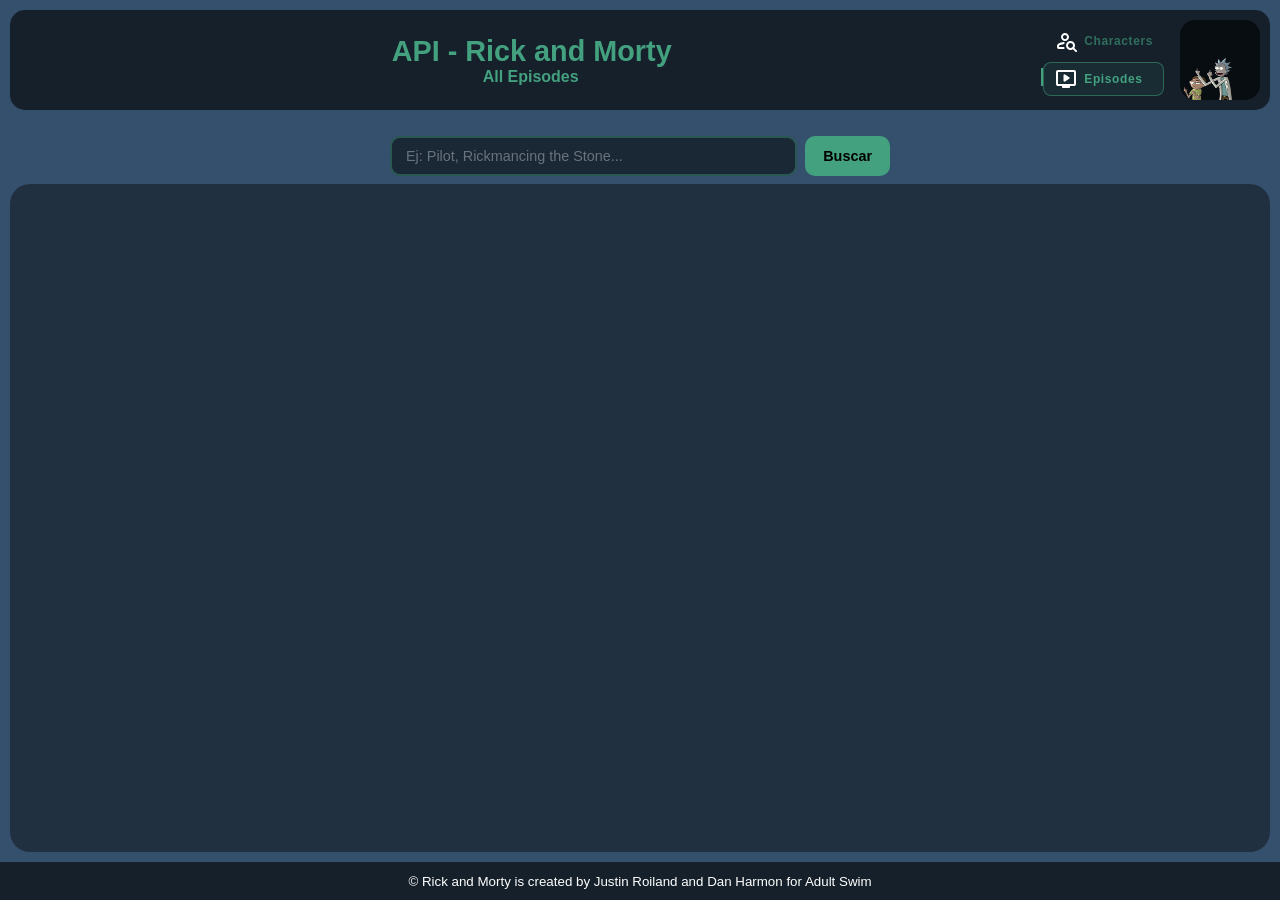
==== episodes.html @ a0b6354b "se crea la pagina episodes.html que renderiza el endpoint de los episodios, se crean elementos css y" ====
<!DOCTYPE html>
<html lang="en">

<head>
      <meta charset="UTF-8">
      <meta name="viewport" content="width=device-width, initial-scale=1.0">
      <title>API - Rick and Morty | Episodes</title>
      <link rel="icon" type="image-icon" href="/img/icons/icon-rick.png">
      <link rel="stylesheet" href="./css/style.css">
</head>

<body>
      <header class="header">
            <div class="container-logo">
                  <img id="img-header" src="/img/rick-morthy.png" alt="imagen Rick y Morty" />
            </div>
            <div class="header-titles">
                  <h1 id="title">API - Rick and Morty</h1>
                  <h2 id="subtitle">All Episodes</h2>
            </div>
            <nav class="header-nav" aria-label="Navegación principal">
                  <ul class="nav-list">
                        <li class="nav-item">
                              <a href="./index.html" class="nav-link" id="nav-characters">
                                    <span class="material-symbols--person-search-outline-rounded nav icon"></span>
                                    Characters
                              </a>
                        </li>
                        <li class="nav-item">
                              <a href="./episodes.html" class="nav-link" id="nav-episodes">
                                    <span class="material-symbols--live-tv-outline-rounded nav-icon"></span>
                                    Episodes
                              </a>
                        </li>
                  </ul>
            </nav>
      </header>

      <!-- BÚSQUEDA -->
      <section class="search-container">
            <div class="search-box">
                  <input
                        type="text"
                        id="episode-search"
                        class="search-input"
                        placeholder="Ej: Pilot, Rickmancing the Stone..."
                        aria-label="Buscar episodio"
                  />
                  <button id="search-btn" class="search-btn">Buscar</button>
            </div>
      </section>

      <!-- BOTÓN VOLVER -->
      <div class="back-container" id="back-container" style="display:none;">
            <button class="back-btn" id="back-btn">← Volver a episodios</button>
      </div>

      <!-- LISTA DE EPISODIOS -->
      <section class="episodes-container" id="episodes-list"></section>

      <!-- OVERLAY PERSONAJE -->
      <div class="character-overlay" id="character-overlay" style="display:none;">
            <div class="overlay-inner">
                  <button class="close-overlay-btn" id="close-overlay-btn">✕</button>
                  <div id="overlay-character-content"></div>
            </div>
      </div>

      <footer class="footer">
            <div class="container-footer">
                  <small>
                        <a href="https://rickandmortyapi.com/" target="_blank">
                              &copy; Rick and Morty is created by Justin Roiland and Dan Harmon for Adult Swim
                        </a>
                  </small>
            </div>
      </footer>

      <script src="./js/index.js"></script>
</body>
</html>
---- css/style.css ----
* {
      box-sizing: border-box;
      margin: 0;
      padding: 0;
      font-family: "Roboto", sans-serif;
}

body {
      background-color: rgba(4, 38, 73, 0.802);
      min-height: 100vh;
      display: flex;
      flex-direction: column;
}

/* ── HEADER ─────────────────────────────── */

.header {
      display: flex;
      align-items: center;
      margin: 10px;
      padding: 10px;
      background-color: rgba(0, 0, 0, 0.6);
      border-radius: 15px;
}

.container-logo {
      width: 80px;
      height: 80px;
      background-color: rgba(0, 0, 0, 0.6);
      border-radius: 15px;
      overflow: hidden;
      order: 2;
}

#img-header {
      width: 70%;
      max-height: 100%;
}

.header-titles {
      flex: 1;
      display: flex;
      flex-direction: column;
      overflow: hidden;
}

#title {
      text-align: center;
      font-size: 1.2rem;
      color: rgb(67, 161, 127);
      margin: 0;
}

#subtitle {
      font-size: 1rem;
      color: rgb(67, 161, 127);
      text-align: center;
      font-weight: bolder;
      margin: 0;
      white-space: nowrap;
      overflow: hidden;
      border-right: 2px solid rgb(67, 161, 127);
      animation:
            typewriter 3s steps(14) forwards,
            blink 0.7s step-end infinite;
}

/* ── NAV ─────────────────────────────────── */
.header-nav {
      padding-right: 1rem;
      display: flex;
      align-items: flex-start;
      order: 1;
}

.nav-list {
      list-style: none;
      display: flex;
      flex-direction: column;
      gap: 4px;
}

.nav-link {
      display: flex;
      align-items: center;
      gap: 6px;
      text-decoration: none;
      font-size: 0.75rem;
      font-weight: 600;
      letter-spacing: 0.05em;
      color: rgba(67, 161, 127, 0.6);
      padding: 4px 10px;
      border-radius: 8px;
      border: 1px solid transparent;
      transition: all 0.25s ease;
      white-space: nowrap;
}

.nav-link:hover {
      color: rgb(67, 161, 127);
      border-color: rgba(67, 161, 127, 0.4);
      background-color: rgba(67, 161, 127, 0.8);
}

.nav-link.active {
      color: rgb(67, 161, 127);
      border-color: rgba(67, 161, 127, 0.5);
      background-color: rgba(67, 161, 127, 0.1);
}

.nav-icon {
      font-size: 0.8rem;
}

.material-symbols--person-search-outline-rounded {
      display: inline-block;
      width: 24px;
      height: 24px;
      background-repeat: no-repeat;
      background-size: 100% 100%;
      background-image: url("data:image/svg+xml,%3Csvg xmlns='http://www.w3.org/2000/svg' viewBox='0 0 24 24'%3E%3Cpath fill='%23fff' d='M11 12q-1.65 0-2.825-1.175T7 8t1.175-2.825T11 4t2.825 1.175T15 8t-1.175 2.825T11 12m0-2q.825 0 1.413-.587T13 8t-.587-1.412T11 6t-1.412.588T9 8t.588 1.413T11 10m10.4 12.8l-2.5-2.5q-.525.3-1.125.5T16.5 21q-1.875 0-3.187-1.312T12 16.5t1.313-3.187T16.5 12t3.188 1.313T21 16.5q0 .675-.2 1.275t-.5 1.125l2.5 2.5q.275.275.275.7t-.275.7t-.7.275t-.7-.275m-3.125-4.525Q19 17.55 19 16.5t-.725-1.775T16.5 14t-1.775.725T14 16.5t.725 1.775T16.5 19t1.775-.725M3 18v-.775q0-.85.425-1.575t1.175-1.1q1.05-.55 2.338-.962t2.637-.538q.425-.05.725.25t.3.725t-.3.738t-.725.362q-1.425.175-2.4.525t-1.65.7q-.25.125-.387.363T5 17.225V18h4.6q.425 0 .713.288T10.6 19t-.287.713T9.6 20H5q-.825 0-1.412-.587T3 18m7.175 0'/%3E%3C/svg%3E");
}

.material-symbols--live-tv-outline-rounded {
      display: inline-block;
      width: 24px;
      height: 24px;
      background-repeat: no-repeat;
      background-size: 100% 100%;
      background-image: url("data:image/svg+xml,%3Csvg xmlns='http://www.w3.org/2000/svg' viewBox='0 0 24 24'%3E%3Cpath fill='%23fff' d='m11.05 14.5l4.15-2.65q.45-.3.45-.85t-.45-.85L11.05 7.5q-.5-.325-1.025-.05t-.525.875v5.35q0 .6.525.875t1.025-.05M4 19q-.825 0-1.412-.587T2 17V5q0-.825.588-1.412T4 3h16q.825 0 1.413.588T22 5v12q0 .825-.587 1.413T20 19h-4v1q0 .425-.288.713T15 21H9q-.425 0-.712-.288T8 20v-1zm0-2h16V5H4zm0 0V5z'/%3E%3C/svg%3E");
}

/* ── CHARACTERS ──────────────────────────── */
.characters-container {
      flex: 1;
      display: grid;
      grid-template-columns: repeat(2, 1fr);
      gap: 12px;
      padding: 10px;
      margin: 0 10px;
      background-color: rgba(0, 0, 0, 0.4);
      border-radius: 20px;
      align-items: start;
}

.character-card {
      background-color: rgba(0, 0, 0, 0.872);
      border: solid 2px rgb(67, 161, 127);
      border-radius: 15px;
      overflow: hidden;
      display: flex;
      flex-direction: column;
      height: auto;
      transition: transform 0.3s ease;
}

.card-image img {
      width: 100%;
      height: auto;
      display: block;
}

.card-content {
      padding: 5px;
      color: #e0e0e0;
}

.character-name {
      font-size: 0.9rem;
      margin-bottom: 8px;
      color: #fff;
      font-weight: bold;
}

.card-content p {
      font-size: 0.75rem;
      margin: 4px 0;
      line-height: 1.2;
      word-break: break-word;
}

/* ── PAGINATION ──────────────────────────── */
.pagination {
      display: flex;
      justify-content: center;
      align-items: center;
      gap: 10px;
      padding: 15px;
      background-color: rgba(0, 0, 0, 0.8);
      margin-top: 10px;
}

.pagination button {
      background-color: rgb(67, 161, 127);
      padding: 8px 12px;
      border: none;
      border-radius: 5px;
      font-weight: bold;
      cursor: pointer;
}

#page-number {
      color: whitesmoke;
      font-weight: bold;
}

/* ── EPISODES SEARCH ─────────────────────── */
.search-container {
      display: flex;
      flex-direction: column;
      align-items: center;
      gap: 8px;
      padding: 16px 10px 8px;
}

.search-box {
      display: flex;
      gap: 8px;
      width: 100%;
      max-width: 500px;
}

.search-input {
      flex: 1;
      padding: 10px 14px;
      border-radius: 10px;
      border: 2px solid rgba(67, 161, 127, 0.4);
      background-color: rgba(0, 0, 0, 0.5);
      color: #fff;
      font-size: 0.9rem;
      outline: none;
      transition: border-color 0.25s ease;
}

.search-input:focus {
      border-color: rgb(67, 161, 127);
}

.search-input::placeholder {
      color: rgba(255, 255, 255, 0.35);
}

.search-btn {
      padding: 10px 18px;
      background-color: rgb(67, 161, 127);
      color: #000;
      font-weight: 700;
      border: none;
      border-radius: 10px;
      cursor: pointer;
      font-size: 0.9rem;
      transition: background-color 0.25s ease;
}

.search-btn:hover {
      background-color: rgb(50, 130, 100);
}

/* ── BACK BUTTON ─────────────────────────── */
.back-container {
      padding: 0 10px 8px;
}

.back-btn {
      background: transparent;
      border: 1px solid rgba(67, 161, 127, 0.5);
      color: rgb(67, 161, 127);
      padding: 6px 14px;
      border-radius: 8px;
      cursor: pointer;
      font-size: 0.8rem;
      transition: all 0.2s ease;
}

.back-btn:hover {
      background-color: rgba(67, 161, 127, 0.1);
}

/* ── EPISODES LIST ───────────────────────── */
.episodes-container {
      flex: 1;
      display: flex;
      flex-direction: column;
      gap: 12px;
      padding: 10px;
      margin: 0 10px;
      background-color: rgba(0, 0, 0, 0.4);
      border-radius: 20px;
      overflow-y: auto;
      margin-bottom: 10px;
}

.episode-card {
      background-color: rgba(0, 0, 0, 0.7);
      border: solid 2px rgb(67, 161, 127);
      border-radius: 15px;
      padding: 14px 16px;
      display: flex;
      flex-direction: column;
      gap: 8px;
}

.episode-card-header {
      display: flex;
      align-items: center;
      gap: 14px;
}

.episode-badge {
      background-color: rgba(67, 161, 127, 0.15);
      border: 1px solid rgb(67, 161, 127);
      border-radius: 8px;
      padding: 6px 10px;
      text-align: center;
      flex-shrink: 0;
}

.episode-badge span {
      display: block;
      color: rgb(67, 161, 127);
      font-size: 0.75rem;
      font-weight: 700;
}

.episode-info .episode-name {
      color: #fff;
      font-size: 0.95rem;
      font-weight: bold;
      margin-bottom: 3px;
}

.episode-meta {
      font-size: 0.75rem;
      color: rgba(224, 224, 224, 0.6);
}

/* ── CHARACTER CHIPS ─────────────────────── */
.episode-characters-list {
      display: flex;
      flex-wrap: wrap;
      gap: 6px;
      padding-top: 4px;
      border-top: 1px solid rgba(67, 161, 127, 0.15);
}

.character-chip {
      background-color: rgba(67, 161, 127, 0.08);
      border: 1px solid rgba(67, 161, 127, 0.3);
      color: rgba(255, 255, 255, 0.8);
      font-size: 0.72rem;
      padding: 4px 10px;
      border-radius: 20px;
      cursor: pointer;
      transition: all 0.2s ease;
}

.character-chip:hover {
      background-color: rgba(67, 161, 127, 0.25);
      color: #fff;
      border-color: rgb(67, 161, 127);
}

/* ── CHARACTER OVERLAY ───────────────────── */
.character-overlay {
      position: fixed;
      inset: 0;
      background-color: rgba(0, 0, 0, 0.75);
      display: flex;
      align-items: center;
      justify-content: center;
      z-index: 100;
}

.overlay-inner {
      position: relative;
      background-color: rgba(4, 38, 73, 0.97);
      border: 2px solid rgb(67, 161, 127);
      border-radius: 20px;
      padding: 20px;
      max-width: 280px;
      width: 90%;
}

.close-overlay-btn {
      position: absolute;
      top: 10px;
      right: 12px;
      background: transparent;
      border: none;
      color: rgb(67, 161, 127);
      font-size: 1.1rem;
      cursor: pointer;
}

.no-results {
      text-align: center;
      color: rgba(255, 255, 255, 0.4);
      padding: 20px;
      font-size: 0.9rem;
}

/* ── FOOTER ──────────────────────────────── */
.footer {
      text-align: center;
      background-color: rgba(0, 0, 0, 0.6);
      color: rgb(67, 161, 127);
      padding: 10px;
}

.footer a {
      color: white;
      text-decoration: none;
      transition: all 0.3s ease;
}

.footer a:hover {
      background: linear-gradient(90deg, rgb(3, 248, 113), rgb(73, 83, 227));
      background-clip: text;
      -webkit-background-clip: text;
      -webkit-text-fill-color: transparent;
      font-weight: bold;
      cursor: pointer;
}

/* ── RESPONSIVE ──────────────────────────── */
@media (min-width: 600px) {
      .characters-container {
            grid-template-columns: repeat(4, 1fr);
      }
      #title {
            font-size: 1.8rem;
      }
      .character-name {
            font-size: 1.1rem;
      }
      .card-content p {
            font-size: 0.85rem;
      }
}

@media (min-width: 1024px) {
      .characters-container {
            grid-template-columns: repeat(5, 1fr);
            max-width: 1400px;
            margin: 0 auto;
            overflow-y: auto;
            margin-bottom: 10px;
      }

      .card-content p {
            font-size: 0.8rem;
      }

      body {
            height: 100vh;
            overflow: hidden;
      }
}
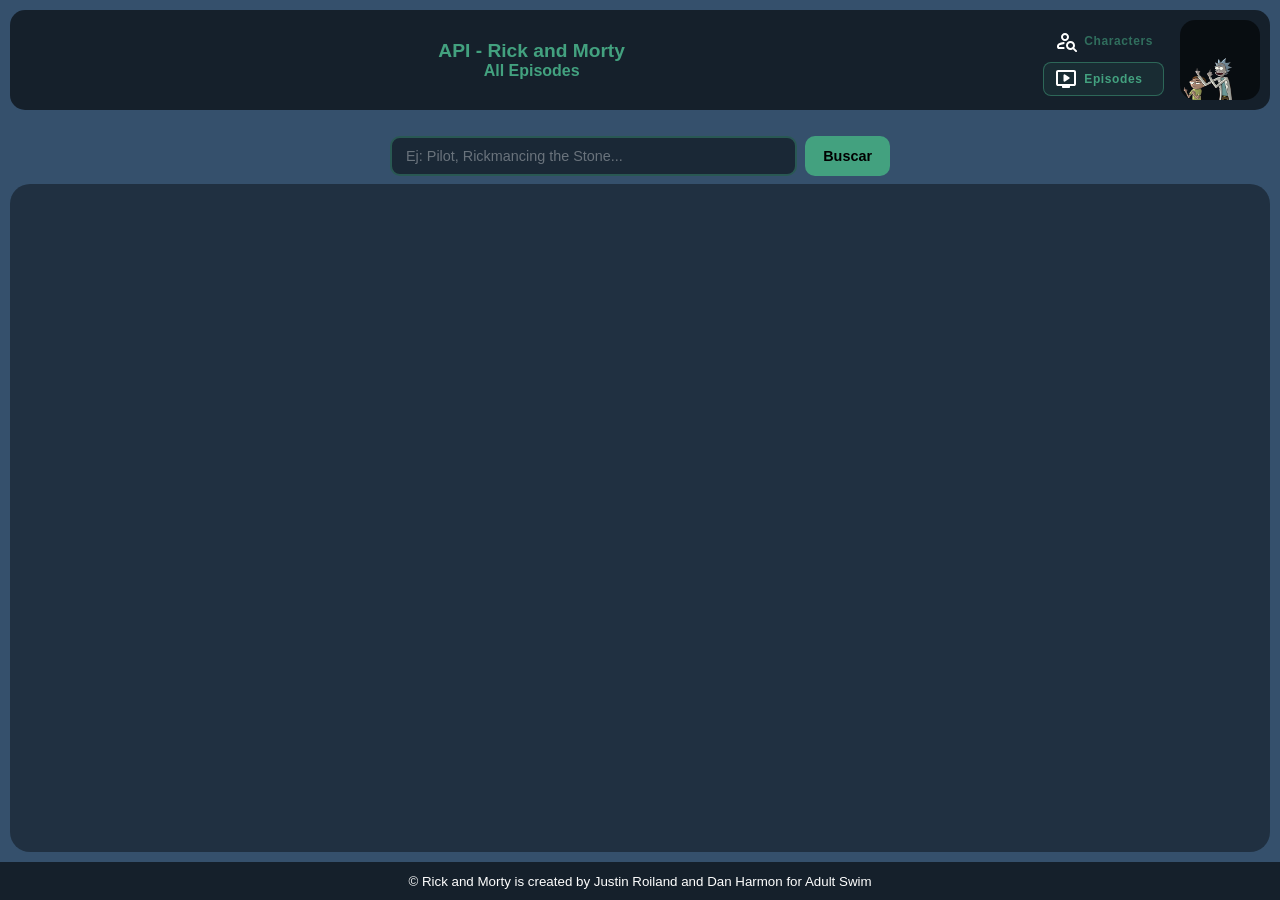
==== commit 3ff461f4: "Cambios en el index.js, componente de personaje aleatorio, y mejoras de css" ====
--- a/episodes.html
+++ b/episodes.html
@@ -12,7 +12,7 @@
 <body>
       <header class="header">
             <div class="container-logo">
-                  <img id="img-header" src="/img/rick-morthy.png" alt="imagen Rick y Morty" />
+                  <img id="img-header" src="/img/rick-morthy.png" alt="Rick y Morty" />
             </div>
             <div class="header-titles">
                   <h1 id="title">API - Rick and Morty</h1>
@@ -58,7 +58,7 @@
       <!-- LISTA DE EPISODIOS -->
       <section class="episodes-container" id="episodes-list"></section>
 
-      <!-- OVERLAY PERSONAJE -->
+      <!-- CERRAR CARTA DE PERSONAJE -->
       <div class="character-overlay" id="character-overlay" style="display:none;">
             <div class="overlay-inner">
                   <button class="close-overlay-btn" id="close-overlay-btn">✕</button>
--- a/css/style.css
+++ b/css/style.css
@@ -12,7 +12,7 @@
       flex-direction: column;
 }
 
-/* ── HEADER ─────────────────────────────── */
+/* HEADER */
 
 .header {
       display: flex;
@@ -59,13 +59,9 @@
       margin: 0;
       white-space: nowrap;
       overflow: hidden;
-      border-right: 2px solid rgb(67, 161, 127);
-      animation:
-            typewriter 3s steps(14) forwards,
-            blink 0.7s step-end infinite;
-}
-
-/* ── NAV ─────────────────────────────────── */
+}
+
+/* NAV */
 .header-nav {
       padding-right: 1rem;
       display: flex;
@@ -130,14 +126,14 @@
       background-image: url("data:image/svg+xml,%3Csvg xmlns='http://www.w3.org/2000/svg' viewBox='0 0 24 24'%3E%3Cpath fill='%23fff' d='m11.05 14.5l4.15-2.65q.45-.3.45-.85t-.45-.85L11.05 7.5q-.5-.325-1.025-.05t-.525.875v5.35q0 .6.525.875t1.025-.05M4 19q-.825 0-1.412-.587T2 17V5q0-.825.588-1.412T4 3h16q.825 0 1.413.588T22 5v12q0 .825-.587 1.413T20 19h-4v1q0 .425-.288.713T15 21H9q-.425 0-.712-.288T8 20v-1zm0-2h16V5H4zm0 0V5z'/%3E%3C/svg%3E");
 }
 
-/* ── CHARACTERS ──────────────────────────── */
+/* CHARACTERS */
 .characters-container {
       flex: 1;
       display: grid;
       grid-template-columns: repeat(2, 1fr);
-      gap: 12px;
-      padding: 10px;
-      margin: 0 10px;
+      gap: 1rem;
+      padding: 15px;
+      margin: 0 10px; /* ← era margin: 1px */
       background-color: rgba(0, 0, 0, 0.4);
       border-radius: 20px;
       align-items: start;
@@ -152,6 +148,8 @@
       flex-direction: column;
       height: auto;
       transition: transform 0.3s ease;
+      margin: 0.25rem;
+      box-shadow: 0 0 10px rgba(4, 255, 121, 0.5);
 }
 
 .card-image img {
@@ -165,21 +163,33 @@
       color: #e0e0e0;
 }
 
+.card-content p {
+      font-size: 40px;
+      margin: 4px 0;
+      word-break: break-word;
+}
+
 .character-name {
-      font-size: 0.9rem;
+      font-size: 10px;
       margin-bottom: 8px;
       color: #fff;
       font-weight: bold;
 }
 
 .card-content p {
-      font-size: 0.75rem;
+      font-size: 18px;
+      font-family: "Nunito", sans-serif;
       margin: 4px 0;
       line-height: 1.2;
       word-break: break-word;
 }
 
-/* ── PAGINATION ──────────────────────────── */
+.character-name {
+      font-family: "Nunito", sans-serif;
+      font-size: 20px;
+}
+
+/* PAGINATION */
 .pagination {
       display: flex;
       justify-content: center;
@@ -204,7 +214,7 @@
       font-weight: bold;
 }
 
-/* ── EPISODES SEARCH ─────────────────────── */
+/*  EPISODES SEARCH  */
 .search-container {
       display: flex;
       flex-direction: column;
@@ -256,7 +266,7 @@
       background-color: rgb(50, 130, 100);
 }
 
-/* ── BACK BUTTON ─────────────────────────── */
+/* BACK BUTTON  */
 .back-container {
       padding: 0 10px 8px;
 }
@@ -276,7 +286,7 @@
       background-color: rgba(67, 161, 127, 0.1);
 }
 
-/* ── EPISODES LIST ───────────────────────── */
+/* EPISODES LIST  */
 .episodes-container {
       flex: 1;
       display: flex;
@@ -334,7 +344,7 @@
       color: rgba(224, 224, 224, 0.6);
 }
 
-/* ── CHARACTER CHIPS ─────────────────────── */
+/*  CHARACTER CHIPS  */
 .episode-characters-list {
       display: flex;
       flex-wrap: wrap;
@@ -360,7 +370,7 @@
       border-color: rgb(67, 161, 127);
 }
 
-/* ── CHARACTER OVERLAY ───────────────────── */
+/*  CHARACTER OVERLAY */
 .character-overlay {
       position: fixed;
       inset: 0;
@@ -399,7 +409,7 @@
       font-size: 0.9rem;
 }
 
-/* ── FOOTER ──────────────────────────────── */
+/*  FOOTER  */
 .footer {
       text-align: center;
       background-color: rgba(0, 0, 0, 0.6);
@@ -421,38 +431,53 @@
       font-weight: bold;
       cursor: pointer;
 }
-
-/* ── RESPONSIVE ──────────────────────────── */
-@media (min-width: 600px) {
-      .characters-container {
-            grid-template-columns: repeat(4, 1fr);
-      }
-      #title {
-            font-size: 1.8rem;
-      }
-      .character-name {
-            font-size: 1.1rem;
-      }
-      .card-content p {
-            font-size: 0.85rem;
-      }
-}
-
+/* RESPONSIVE */
 @media (min-width: 1024px) {
-      .characters-container {
-            grid-template-columns: repeat(5, 1fr);
-            max-width: 1400px;
-            margin: 0 auto;
-            overflow-y: auto;
-            margin-bottom: 10px;
-      }
-
-      .card-content p {
-            font-size: 0.8rem;
-      }
-
       body {
             height: 100vh;
             overflow: hidden;
       }
-}
+
+      .characters-container {
+            grid-template-columns: repeat(5, 1fr);
+            width: calc(100% - 20px);
+            margin: 0 auto;
+            gap: 0.4rem;
+            flex: 1;
+            min-height: 0;
+            overflow-y: auto;
+            margin-bottom: 10px;
+            align-items: start;
+      }
+
+      .character-card {
+            margin: 2rem;
+            height: auto;
+      }
+
+      .card-image {
+            aspect-ratio: 1 / 1;
+            overflow: hidden;
+      }
+
+      .card-image img {
+            width: 100%;
+            height: 100%;
+            object-fit: cover;
+            display: block;
+      }
+
+      .card-content {
+            padding: 6px 8px;
+      }
+
+      .card-content p {
+            font-size: 18px;
+            margin: 2px 0;
+      }
+
+      .character-name {
+            font-size: 22px;
+            margin-bottom: 3px;
+      }
+}
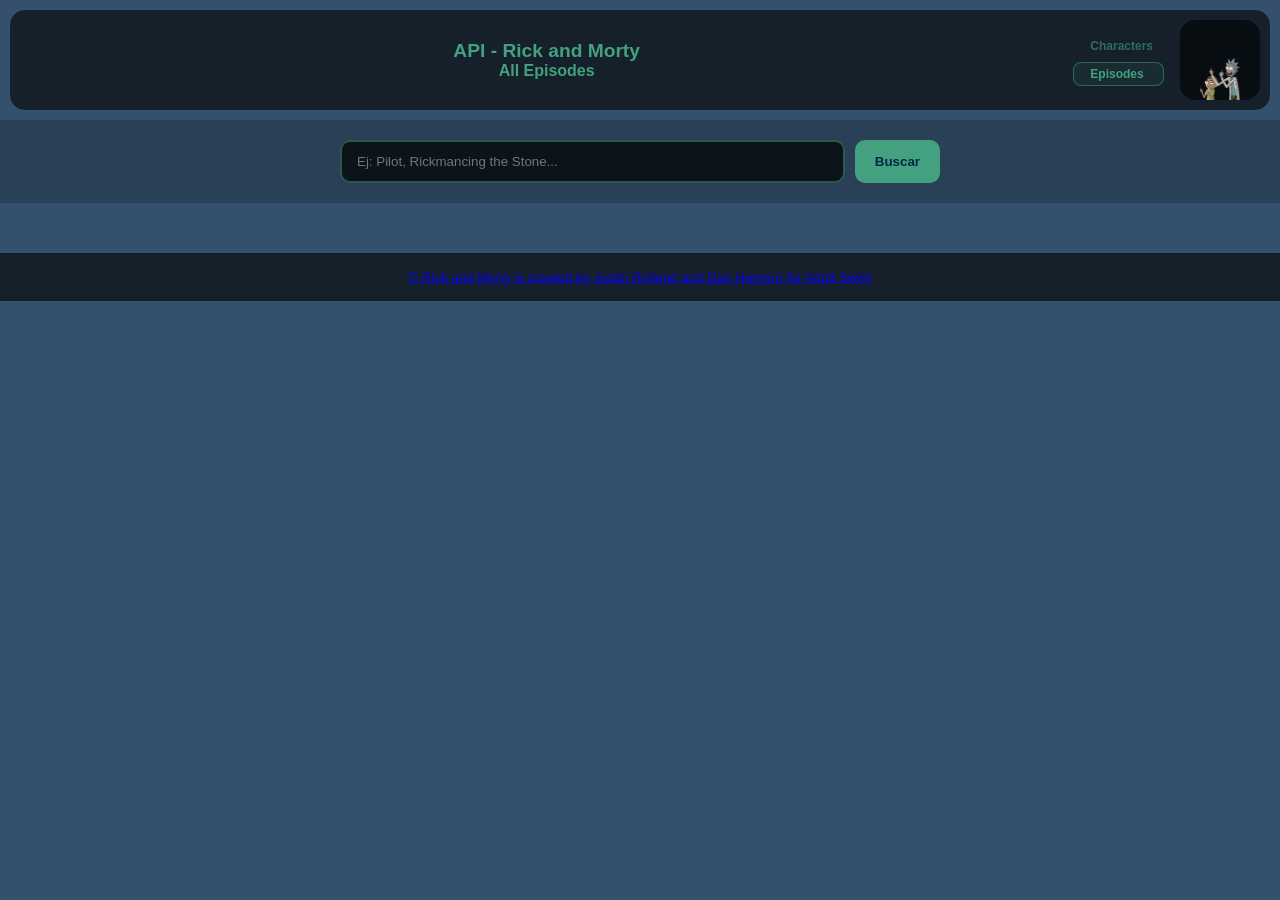
==== commit 0527547f: "Se crea archivo css para episodes.html y se cambia el nombre la imagen del header" ====
--- a/episodes.html
+++ b/episodes.html
@@ -7,12 +7,13 @@
       <title>API - Rick and Morty | Episodes</title>
       <link rel="icon" type="image-icon" href="/img/icons/icon-rick.png">
       <link rel="stylesheet" href="./css/style.css">
+      <link rel="stylesheet" href="./css/episodes.css">
 </head>
 
 <body>
       <header class="header">
             <div class="container-logo">
-                  <img id="img-header" src="/img/rick-morthy.png" alt="Rick y Morty" />
+                  <img id="img-header" src="./img/rick-morty.png" alt="Rick y Morty" />
             </div>
             <div class="header-titles">
                   <h1 id="title">API - Rick and Morty</h1>
--- a/css/style.css
+++ b/css/style.css
@@ -1,3 +1,4 @@
+/* --- GENERAL --- */
 * {
       box-sizing: border-box;
       margin: 0;
@@ -12,8 +13,7 @@
       flex-direction: column;
 }
 
-/* HEADER */
-
+/* --- HEADER --- */
 .header {
       display: flex;
       align-items: center;
@@ -33,8 +33,9 @@
 }
 
 #img-header {
-      width: 70%;
-      max-height: 100%;
+      width: 100%; 
+      height: 100%;
+      object-fit: contain;
 }
 
 .header-titles {
@@ -57,8 +58,6 @@
       text-align: center;
       font-weight: bolder;
       margin: 0;
-      white-space: nowrap;
-      overflow: hidden;
 }
 
 /* NAV */
@@ -83,60 +82,29 @@
       text-decoration: none;
       font-size: 0.75rem;
       font-weight: 600;
-      letter-spacing: 0.05em;
       color: rgba(67, 161, 127, 0.6);
       padding: 4px 10px;
       border-radius: 8px;
       border: 1px solid transparent;
       transition: all 0.25s ease;
-      white-space: nowrap;
-}
-
-.nav-link:hover {
-      color: rgb(67, 161, 127);
-      border-color: rgba(67, 161, 127, 0.4);
-      background-color: rgba(67, 161, 127, 0.8);
-}
-
-.nav-link.active {
-      color: rgb(67, 161, 127);
+}
+
+.nav-link:hover, .nav-link.active {
+      color: rgb(67, 161, 127);
+      background-color: rgba(67, 161, 127, 0.1);
       border-color: rgba(67, 161, 127, 0.5);
-      background-color: rgba(67, 161, 127, 0.1);
-}
-
-.nav-icon {
-      font-size: 0.8rem;
-}
-
-.material-symbols--person-search-outline-rounded {
-      display: inline-block;
-      width: 24px;
-      height: 24px;
-      background-repeat: no-repeat;
-      background-size: 100% 100%;
-      background-image: url("data:image/svg+xml,%3Csvg xmlns='http://www.w3.org/2000/svg' viewBox='0 0 24 24'%3E%3Cpath fill='%23fff' d='M11 12q-1.65 0-2.825-1.175T7 8t1.175-2.825T11 4t2.825 1.175T15 8t-1.175 2.825T11 12m0-2q.825 0 1.413-.587T13 8t-.587-1.412T11 6t-1.412.588T9 8t.588 1.413T11 10m10.4 12.8l-2.5-2.5q-.525.3-1.125.5T16.5 21q-1.875 0-3.187-1.312T12 16.5t1.313-3.187T16.5 12t3.188 1.313T21 16.5q0 .675-.2 1.275t-.5 1.125l2.5 2.5q.275.275.275.7t-.275.7t-.7.275t-.7-.275m-3.125-4.525Q19 17.55 19 16.5t-.725-1.775T16.5 14t-1.775.725T14 16.5t.725 1.775T16.5 19t1.775-.725M3 18v-.775q0-.85.425-1.575t1.175-1.1q1.05-.55 2.338-.962t2.637-.538q.425-.05.725.25t.3.725t-.3.738t-.725.362q-1.425.175-2.4.525t-1.65.7q-.25.125-.387.363T5 17.225V18h4.6q.425 0 .713.288T10.6 19t-.287.713T9.6 20H5q-.825 0-1.412-.587T3 18m7.175 0'/%3E%3C/svg%3E");
-}
-
-.material-symbols--live-tv-outline-rounded {
-      display: inline-block;
-      width: 24px;
-      height: 24px;
-      background-repeat: no-repeat;
-      background-size: 100% 100%;
-      background-image: url("data:image/svg+xml,%3Csvg xmlns='http://www.w3.org/2000/svg' viewBox='0 0 24 24'%3E%3Cpath fill='%23fff' d='m11.05 14.5l4.15-2.65q.45-.3.45-.85t-.45-.85L11.05 7.5q-.5-.325-1.025-.05t-.525.875v5.35q0 .6.525.875t1.025-.05M4 19q-.825 0-1.412-.587T2 17V5q0-.825.588-1.412T4 3h16q.825 0 1.413.588T22 5v12q0 .825-.587 1.413T20 19h-4v1q0 .425-.288.713T15 21H9q-.425 0-.712-.288T8 20v-1zm0-2h16V5H4zm0 0V5z'/%3E%3C/svg%3E");
-}
-
-/* CHARACTERS */
+}
+
+/* CHARACTERS CONTAINER (Móvil)  */
 .characters-container {
       flex: 1;
       display: grid;
-      grid-template-columns: repeat(2, 1fr);
-      gap: 1rem;
-      padding: 15px;
-      margin: 0 10px; /* ← era margin: 1px */
+      grid-template-columns: repeat(1, 1fr);
+      gap: 1.5rem;
+      padding: 15px;
+      margin: 10px;
       background-color: rgba(0, 0, 0, 0.4);
       border-radius: 20px;
-      align-items: start;
 }
 
 .character-card {
@@ -146,67 +114,69 @@
       overflow: hidden;
       display: flex;
       flex-direction: column;
-      height: auto;
       transition: transform 0.3s ease;
-      margin: 0.25rem;
-      box-shadow: 0 0 10px rgba(4, 255, 121, 0.5);
+      box-shadow: 0 0 10px rgba(4, 255, 121, 0.3);
+}
+
+.character-card:hover {
+      transform: translateY(-5px);
+      box-shadow: 0 0 20px rgba(4, 255, 121, 0.5);
 }
 
 .card-image img {
       width: 100%;
-      height: auto;
+      aspect-ratio: 1 / 1;
+      object-fit: cover;
       display: block;
 }
 
 .card-content {
-      padding: 5px;
+      padding: 12px;
       color: #e0e0e0;
 }
 
-.card-content p {
-      font-size: 40px;
-      margin: 4px 0;
-      word-break: break-word;
-}
-
 .character-name {
-      font-size: 10px;
+      font-family: "Nunito", sans-serif;
+      font-size: 1.2rem;
       margin-bottom: 8px;
       color: #fff;
       font-weight: bold;
 }
 
 .card-content p {
-      font-size: 18px;
       font-family: "Nunito", sans-serif;
+      font-size: 0.9rem;
       margin: 4px 0;
-      line-height: 1.2;
-      word-break: break-word;
-}
-
-.character-name {
-      font-family: "Nunito", sans-serif;
-      font-size: 20px;
-}
-
-/* PAGINATION */
+      line-height: 1.4;
+}
+
+.card-content p strong {
+      color: rgb(67, 161, 127);
+}
+
+/*  PAGINATION */
 .pagination {
       display: flex;
       justify-content: center;
       align-items: center;
-      gap: 10px;
-      padding: 15px;
+      gap: 15px;
+      padding: 20px;
       background-color: rgba(0, 0, 0, 0.8);
-      margin-top: 10px;
 }
 
 .pagination button {
       background-color: rgb(67, 161, 127);
-      padding: 8px 12px;
+      padding: 8px 16px;
       border: none;
       border-radius: 5px;
       font-weight: bold;
       cursor: pointer;
+      transition: opacity 0.3s;
+}
+
+.pagination button:disabled {
+      opacity: 0.4;
+      cursor: not-allowed;
 }
 
 #page-number {
@@ -214,270 +184,76 @@
       font-weight: bold;
 }
 
-/*  EPISODES SEARCH  */
-.search-container {
-      display: flex;
-      flex-direction: column;
-      align-items: center;
-      gap: 8px;
-      padding: 16px 10px 8px;
-}
-
-.search-box {
-      display: flex;
-      gap: 8px;
-      width: 100%;
-      max-width: 500px;
-}
-
-.search-input {
-      flex: 1;
-      padding: 10px 14px;
-      border-radius: 10px;
-      border: 2px solid rgba(67, 161, 127, 0.4);
-      background-color: rgba(0, 0, 0, 0.5);
-      color: #fff;
-      font-size: 0.9rem;
-      outline: none;
-      transition: border-color 0.25s ease;
-}
-
-.search-input:focus {
-      border-color: rgb(67, 161, 127);
-}
-
-.search-input::placeholder {
-      color: rgba(255, 255, 255, 0.35);
-}
-
-.search-btn {
-      padding: 10px 18px;
-      background-color: rgb(67, 161, 127);
-      color: #000;
-      font-weight: 700;
-      border: none;
-      border-radius: 10px;
-      cursor: pointer;
-      font-size: 0.9rem;
-      transition: background-color 0.25s ease;
-}
-
-.search-btn:hover {
-      background-color: rgb(50, 130, 100);
-}
-
-/* BACK BUTTON  */
-.back-container {
-      padding: 0 10px 8px;
-}
-
-.back-btn {
-      background: transparent;
-      border: 1px solid rgba(67, 161, 127, 0.5);
-      color: rgb(67, 161, 127);
-      padding: 6px 14px;
-      border-radius: 8px;
-      cursor: pointer;
-      font-size: 0.8rem;
-      transition: all 0.2s ease;
-}
-
-.back-btn:hover {
-      background-color: rgba(67, 161, 127, 0.1);
-}
-
-/* EPISODES LIST  */
+/* EPISODES */
 .episodes-container {
-      flex: 1;
-      display: flex;
-      flex-direction: column;
-      gap: 12px;
-      padding: 10px;
-      margin: 0 10px;
-      background-color: rgba(0, 0, 0, 0.4);
-      border-radius: 20px;
-      overflow-y: auto;
-      margin-bottom: 10px;
+      padding: 15px;
+      display: flex;
+      flex-direction: column;
+      gap: 10px;
 }
 
 .episode-card {
       background-color: rgba(0, 0, 0, 0.7);
-      border: solid 2px rgb(67, 161, 127);
-      border-radius: 15px;
-      padding: 14px 16px;
-      display: flex;
-      flex-direction: column;
-      gap: 8px;
-}
-
-.episode-card-header {
-      display: flex;
-      align-items: center;
-      gap: 14px;
-}
-
-.episode-badge {
-      background-color: rgba(67, 161, 127, 0.15);
-      border: 1px solid rgb(67, 161, 127);
-      border-radius: 8px;
-      padding: 6px 10px;
-      text-align: center;
-      flex-shrink: 0;
-}
-
-.episode-badge span {
-      display: block;
-      color: rgb(67, 161, 127);
-      font-size: 0.75rem;
-      font-weight: 700;
-}
-
-.episode-info .episode-name {
-      color: #fff;
-      font-size: 0.95rem;
-      font-weight: bold;
-      margin-bottom: 3px;
-}
-
-.episode-meta {
-      font-size: 0.75rem;
-      color: rgba(224, 224, 224, 0.6);
-}
-
-/*  CHARACTER CHIPS  */
-.episode-characters-list {
-      display: flex;
-      flex-wrap: wrap;
-      gap: 6px;
-      padding-top: 4px;
-      border-top: 1px solid rgba(67, 161, 127, 0.15);
-}
-
-.character-chip {
-      background-color: rgba(67, 161, 127, 0.08);
-      border: 1px solid rgba(67, 161, 127, 0.3);
-      color: rgba(255, 255, 255, 0.8);
-      font-size: 0.72rem;
-      padding: 4px 10px;
-      border-radius: 20px;
-      cursor: pointer;
-      transition: all 0.2s ease;
-}
-
-.character-chip:hover {
-      background-color: rgba(67, 161, 127, 0.25);
-      color: #fff;
-      border-color: rgb(67, 161, 127);
-}
-
-/*  CHARACTER OVERLAY */
+      border: 2px solid rgb(67, 161, 127);
+      border-radius: 12px;
+      padding: 15px;
+}
+
 .character-overlay {
       position: fixed;
       inset: 0;
-      background-color: rgba(0, 0, 0, 0.75);
-      display: flex;
+      background-color: rgba(0, 0, 0, 0.85);
+      display: none; /* Se activa por JS */
       align-items: center;
       justify-content: center;
-      z-index: 100;
+      z-index: 1000;
 }
 
 .overlay-inner {
+      background-color: #042649;
+      padding: 20px;
+      border-radius: 20px;
+      border: 2px solid rgb(67, 161, 127);
+      max-width: 350px;
+      width: 90%;
       position: relative;
-      background-color: rgba(4, 38, 73, 0.97);
-      border: 2px solid rgb(67, 161, 127);
-      border-radius: 20px;
-      padding: 20px;
-      max-width: 280px;
-      width: 90%;
-}
-
-.close-overlay-btn {
-      position: absolute;
-      top: 10px;
-      right: 12px;
-      background: transparent;
-      border: none;
-      color: rgb(67, 161, 127);
-      font-size: 1.1rem;
-      cursor: pointer;
-}
-
-.no-results {
-      text-align: center;
-      color: rgba(255, 255, 255, 0.4);
-      padding: 20px;
-      font-size: 0.9rem;
-}
-
-/*  FOOTER  */
+}
+
+/* FOOTER */
 .footer {
       text-align: center;
       background-color: rgba(0, 0, 0, 0.6);
       color: rgb(67, 161, 127);
-      padding: 10px;
-}
-
-.footer a {
-      color: white;
-      text-decoration: none;
-      transition: all 0.3s ease;
-}
-
-.footer a:hover {
-      background: linear-gradient(90deg, rgb(3, 248, 113), rgb(73, 83, 227));
-      background-clip: text;
-      -webkit-background-clip: text;
-      -webkit-text-fill-color: transparent;
-      font-weight: bold;
-      cursor: pointer;
-}
-/* RESPONSIVE */
-@media (min-width: 1024px) {
-      body {
-            height: 100vh;
-            overflow: hidden;
-      }
-
+      padding: 15px;
+}
+
+/* RESPONSIVE DESIGN  */
+
+/* Tablets (2 columnas) */
+@media (min-width: 600px) {
+      .characters-container {
+            grid-template-columns: repeat(2, 1fr);
+      }
+}
+
+@media (min-width: 900px) {
+      .characters-container {
+            grid-template-columns: repeat(3, 1fr);
+      }
+}
+
+@media (min-width: 1200px) {
       .characters-container {
             grid-template-columns: repeat(5, 1fr);
-            width: calc(100% - 20px);
-            margin: 0 auto;
-            gap: 0.4rem;
-            flex: 1;
-            min-height: 0;
-            overflow-y: auto;
-            margin-bottom: 10px;
-            align-items: start;
-      }
-
-      .character-card {
-            margin: 2rem;
-            height: auto;
-      }
-
-      .card-image {
-            aspect-ratio: 1 / 1;
-            overflow: hidden;
-      }
-
-      .card-image img {
-            width: 100%;
-            height: 100%;
-            object-fit: cover;
-            display: block;
-      }
-
-      .card-content {
-            padding: 6px 8px;
+            max-width: 1300px;
+            margin: 10px auto;
+      }
+
+      .character-name {
+            font-size: 1.1rem;
       }
 
       .card-content p {
-            font-size: 18px;
-            margin: 2px 0;
-      }
-
-      .character-name {
-            font-size: 22px;
-            margin-bottom: 3px;
-      }
-}
+            font-size: 0.85rem;
+      }
+}
--- a/css/episodes.css
+++ b/css/episodes.css
@@ -0,0 +1,193 @@
+/* CONTENEDOR DE BÚSQUEDA */
+.search-container {
+      padding: 20px;
+      display: flex;
+      justify-content: center;
+      background-color: rgba(0, 0, 0, 0.2);
+      margin-bottom: 10px;
+}
+
+.search-box {
+      display: flex;
+      gap: 10px;
+      width: 100%;
+      max-width: 600px;
+}
+
+.search-input {
+      flex: 1;
+      padding: 12px 15px;
+      border-radius: 10px;
+      border: 2px solid rgba(67, 161, 127, 0.5);
+      background-color: rgba(0, 0, 0, 0.7);
+      color: white;
+      outline: none;
+      transition: border-color 0.3s;
+}
+
+.search-input:focus {
+      border-color: rgb(67, 161, 127);
+}
+
+.search-btn {
+      background-color: rgb(67, 161, 127);
+      color: #042649;
+      border: none;
+      padding: 0 20px;
+      border-radius: 10px;
+      font-weight: bold;
+      cursor: pointer;
+      transition: background 0.3s;
+}
+
+.search-btn:hover {
+      background-color: rgb(80, 190, 150);
+}
+
+/* --- LISTA DE EPISODIOS --- */
+.episodes-container {
+      display: grid;
+      grid-template-columns: repeat(auto-fill, minmax(300px, 1fr));
+      gap: 20px;
+      padding: 20px;
+      max-width: 1200px;
+      margin: 0 auto;
+}
+
+.episode-card {
+      background-color: rgba(0, 0, 0, 0.8);
+      border: 1px solid rgba(67, 161, 127, 0.3);
+      border-radius: 15px;
+      padding: 20px;
+      display: flex;
+      flex-direction: column;
+      gap: 15px;
+      transition: border-color 0.3s;
+}
+
+.episode-card:hover {
+      border-color: rgb(67, 161, 127);
+}
+
+.episode-badge {
+      background-color: rgba(67, 161, 127, 0.2);
+      color: rgb(67, 161, 127);
+      padding: 4px 10px;
+      border-radius: 5px;
+      font-size: 0.8rem;
+      font-weight: bold;
+      display: inline-block;
+      margin-bottom: 5px;
+}
+
+.episode-name {
+      color: white;
+      font-size: 1.3rem;
+      margin: 0;
+}
+
+.episode-meta {
+      color: #aaa;
+      font-size: 0.85rem;
+}
+
+/* --- CHARACTER CHIPS (Los recuadros de personajes) --- */
+.episode-characters-list {
+      display: flex;
+      flex-wrap: wrap;
+      gap: 8px;
+      margin-top: 10px;
+      padding-top: 15px;
+      border-top: 1px solid rgba(255, 255, 255, 0.1);
+}
+
+.character-chip {
+      background-color: rgba(67, 161, 127, 0.1);
+      border: 1px solid rgb(67, 161, 127);
+      color: white;
+      padding: 5px 12px;
+      border-radius: 20px; /* Bordes redondeados */
+      font-size: 0.75rem;
+      cursor: pointer;
+      transition: all 0.3s ease;
+      white-space: nowrap;
+}
+
+.character-chip:hover {
+      background-color: rgb(67, 161, 127);
+      color: #042649; /* Texto oscuro al hacer hover */
+      transform: scale(1.05);
+      box-shadow: 0 0 10px rgba(67, 161, 127, 0.5);
+}
+
+/* --- OVERLAY / MODAL --- */
+.character-overlay {
+      position: fixed;
+      top: 0;
+      left: 0;
+      width: 100%;
+      height: 100%;
+      background-color: rgba(0, 0, 0, 0.9);
+      display: flex;
+      align-items: center;
+      justify-content: center;
+      z-index: 1000;
+}
+
+.overlay-inner {
+      background-color: #042649;
+      border: 2px solid rgb(67, 161, 127);
+      border-radius: 20px;
+      padding: 30px;
+      position: relative;
+      max-width: 400px;
+      width: 90%;
+      box-shadow: 0 0 30px rgba(67, 161, 127, 0.4);
+}
+
+/* BOTÓN CERRAR (X) */
+.close-overlay-btn {
+      position: absolute;
+      top: -15px;
+      right: -15px;
+      width: 35px;
+      height: 35px;
+      background-color: rgb(67, 161, 127);
+      color: #042649;
+      border: 2px solid #042649;
+      border-radius: 50%;
+      font-size: 1.2rem;
+      font-weight: bold;
+      cursor: pointer;
+      display: flex;
+      align-items: center;
+      justify-content: center;
+      transition: all 0.3s ease;
+}
+
+.close-overlay-btn:hover {
+      background-color: #ff4d4d;
+      color: white;
+      transform: rotate(90deg);
+}
+
+/* BOTÓN VOLVER */
+.back-container {
+      padding: 0 20px;
+      max-width: 1200px;
+      margin: 0 auto;
+}
+
+.back-btn {
+      background: transparent;
+      color: rgb(67, 161, 127);
+      border: 1px solid rgb(67, 161, 127);
+      padding: 8px 15px;
+      border-radius: 8px;
+      cursor: pointer;
+      transition: 0.3s;
+}
+
+.back-btn:hover {
+      background: rgba(67, 161, 127, 0.1);
+}
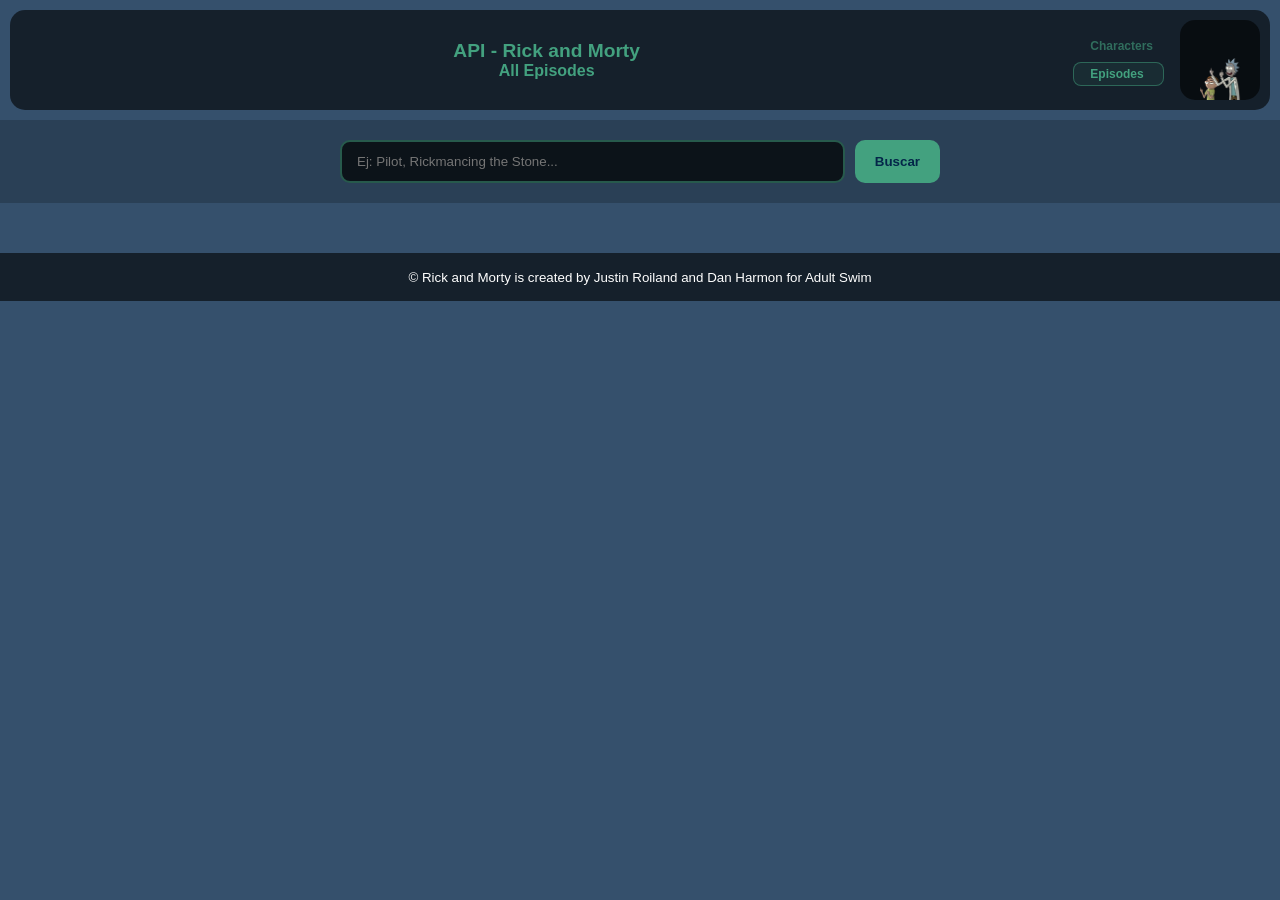
==== commit 66d8b2cd: "Se separa en diferentes archivos js para cada .html" ====
--- a/episodes.html
+++ b/episodes.html
@@ -36,8 +36,7 @@
                   </ul>
             </nav>
       </header>
-
-      <!-- BÚSQUEDA -->
+      
       <section class="search-container">
             <div class="search-box">
                   <input
@@ -51,15 +50,12 @@
             </div>
       </section>
 
-      <!-- BOTÓN VOLVER -->
       <div class="back-container" id="back-container" style="display:none;">
             <button class="back-btn" id="back-btn">← Volver a episodios</button>
       </div>
 
-      <!-- LISTA DE EPISODIOS -->
       <section class="episodes-container" id="episodes-list"></section>
 
-      <!-- CERRAR CARTA DE PERSONAJE -->
       <div class="character-overlay" id="character-overlay" style="display:none;">
             <div class="overlay-inner">
                   <button class="close-overlay-btn" id="close-overlay-btn">✕</button>
@@ -77,6 +73,6 @@
             </div>
       </footer>
 
-      <script src="./js/index.js"></script>
+      <script src="./js/episodes.js"></script>
 </body>
 </html>
--- a/css/style.css
+++ b/css/style.css
@@ -227,9 +227,24 @@
       padding: 15px;
 }
 
+.footer a {
+    color: white;
+    text-decoration: none;
+    transition: all 0.2s ease; /* Transición suave */
+    font-family: "Roboto", sans-serif; /* Tu fuente normal */
+}
+
+/* El efecto que pediste: cambio de fuente a monospace al pasar el mouse */
+.footer a:hover, 
+.footer a:active {
+    font-family: monospace !important; /* Cambia a fuente de consola */
+    color: rgb(67, 161, 127); /* Color verde de tu app */
+    font-weight: bold;
+    /* Si quieres mantener el degradado que tenías antes, puedes dejarlo, 
+       pero el cambio de fuente es lo que resalta aquí */
+}
+
 /* RESPONSIVE DESIGN  */
-
-/* Tablets (2 columnas) */
 @media (min-width: 600px) {
       .characters-container {
             grid-template-columns: repeat(2, 1fr);
